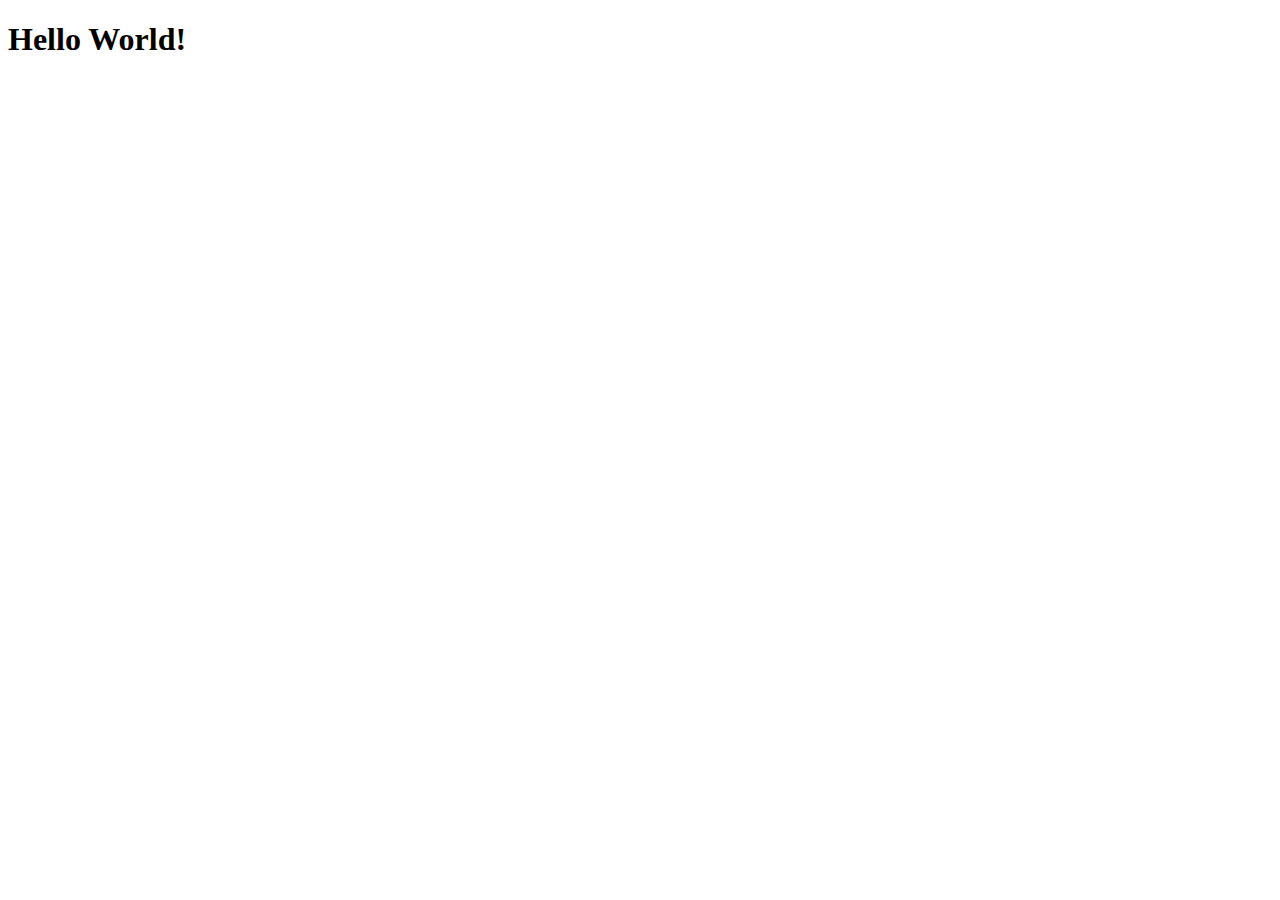
==== index.html @ a8a2e6ab "first commit" ====
<!DOCTYPE html>
<html lang="en">
<head>
    <meta charset="UTF-8">
    <meta http-equiv="X-UA-Compatible" content="IE=edge">
    <meta name="viewport" content="width=device-width, initial-scale=1.0">
    <title>Document</title>
</head>
<body>
    <h1>Hello World!</h1>
</body>
</html>
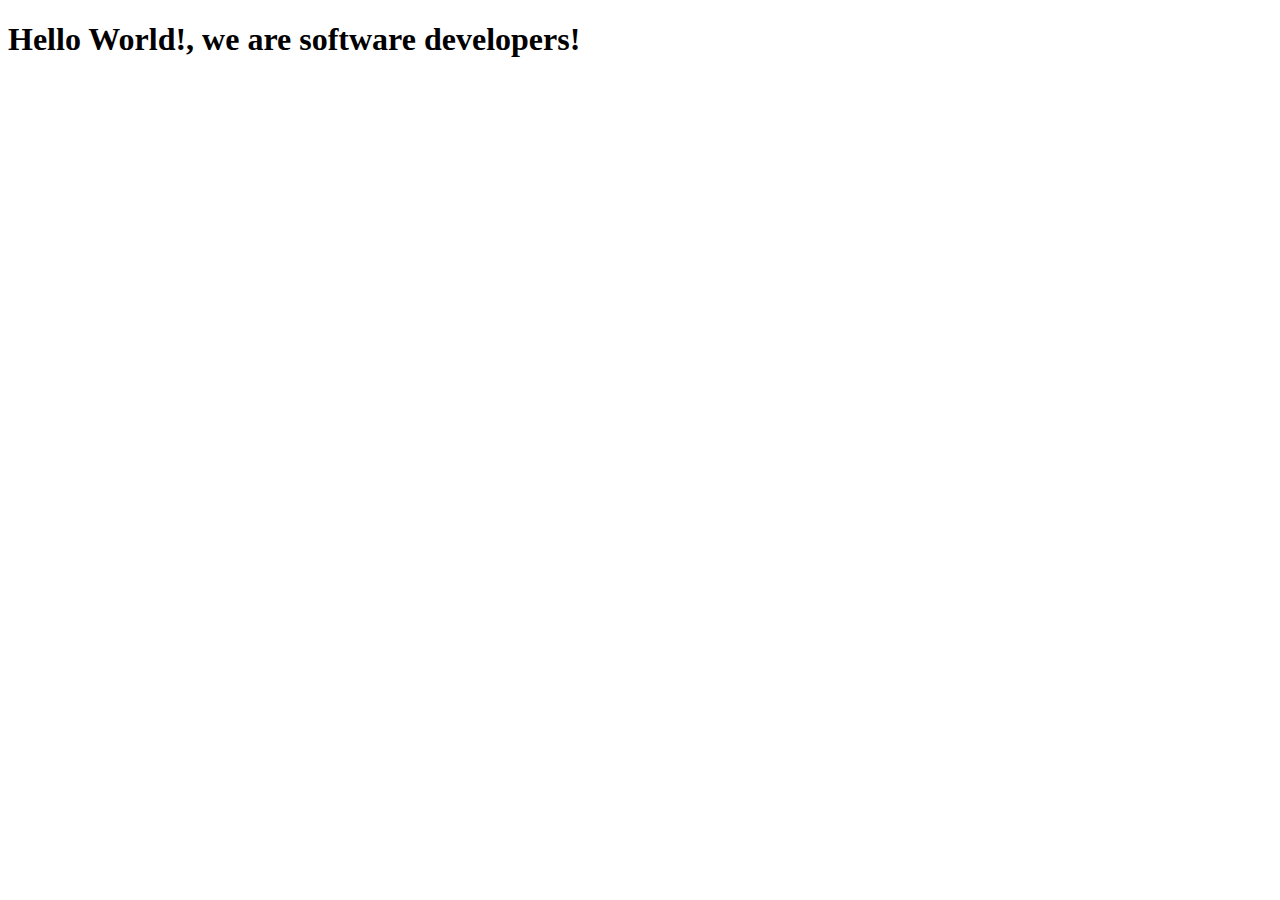
==== commit 2584ecf4: "second commit" ====
--- a/index.html
+++ b/index.html
@@ -7,6 +7,6 @@
     <title>Document</title>
 </head>
 <body>
-    <h1>Hello World!</h1>
+    <h1>Hello World!, we are software developers!</h1>
 </body>
 </html>